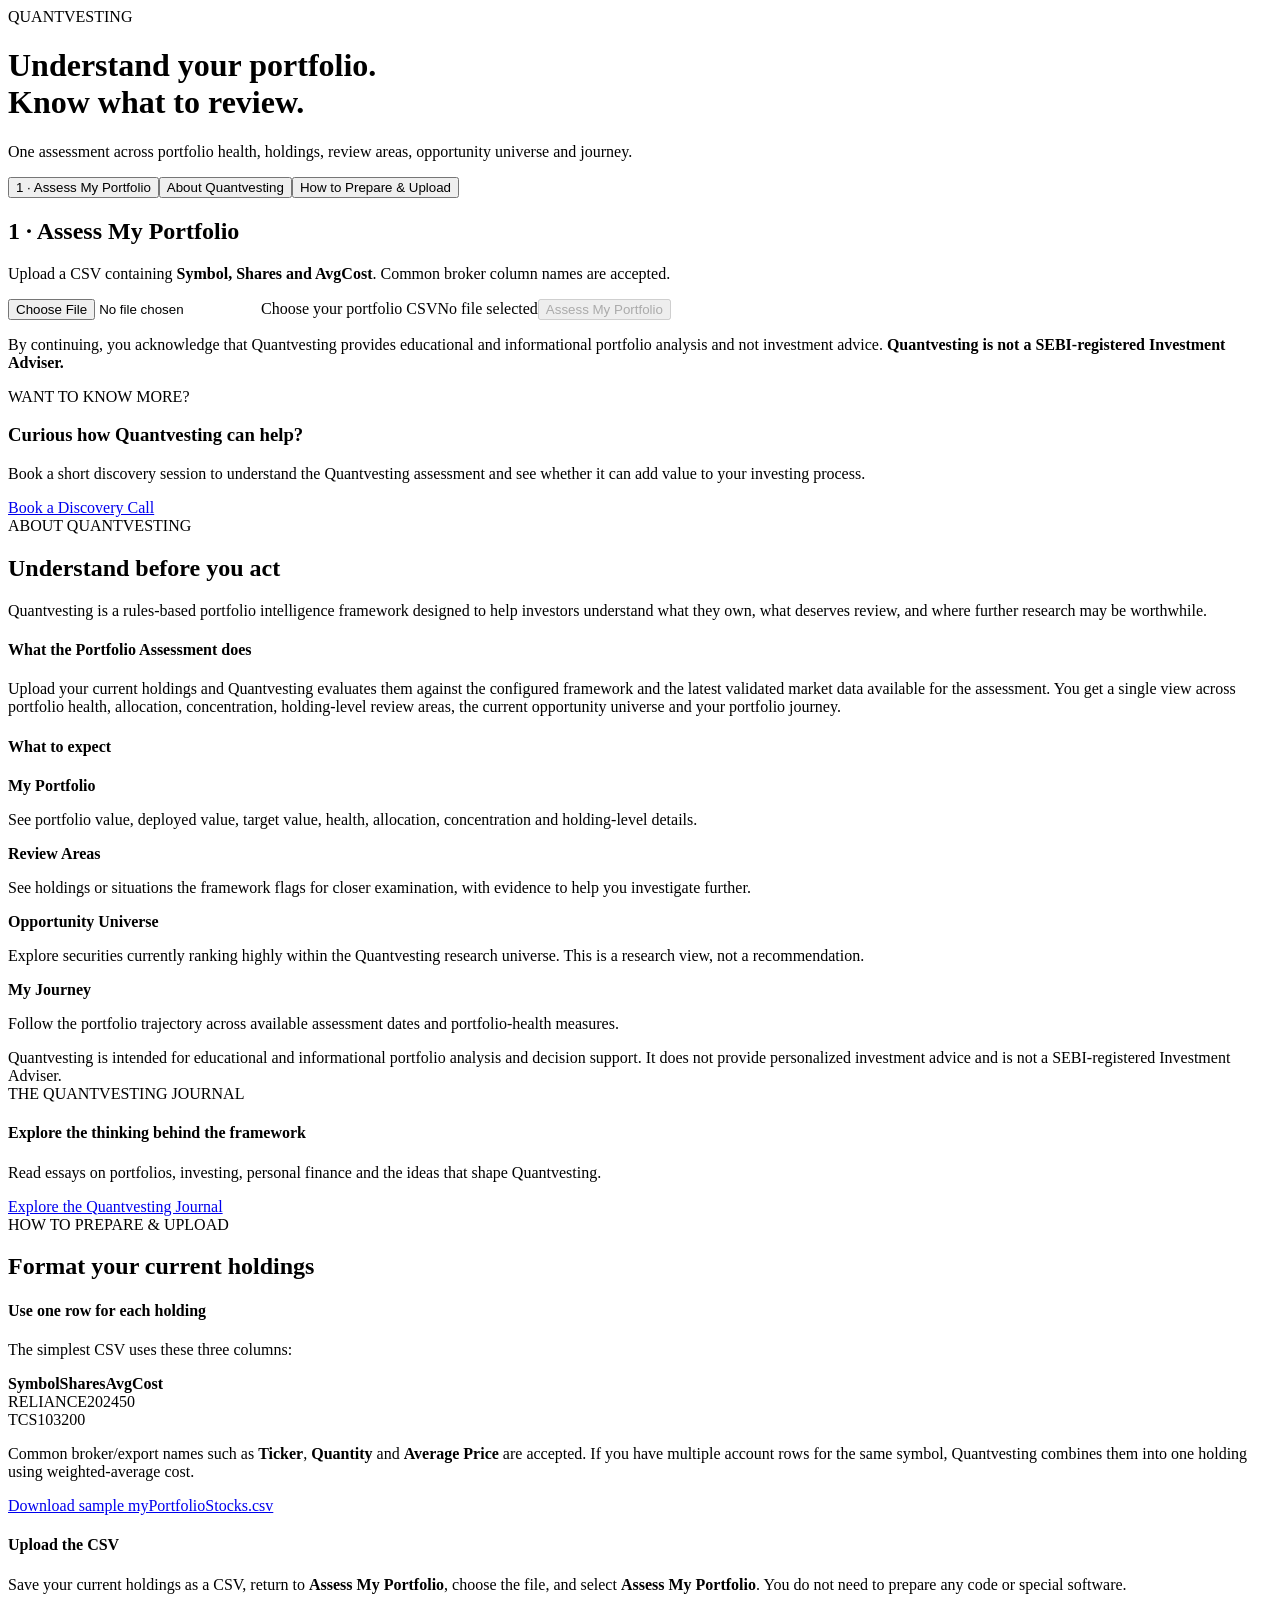
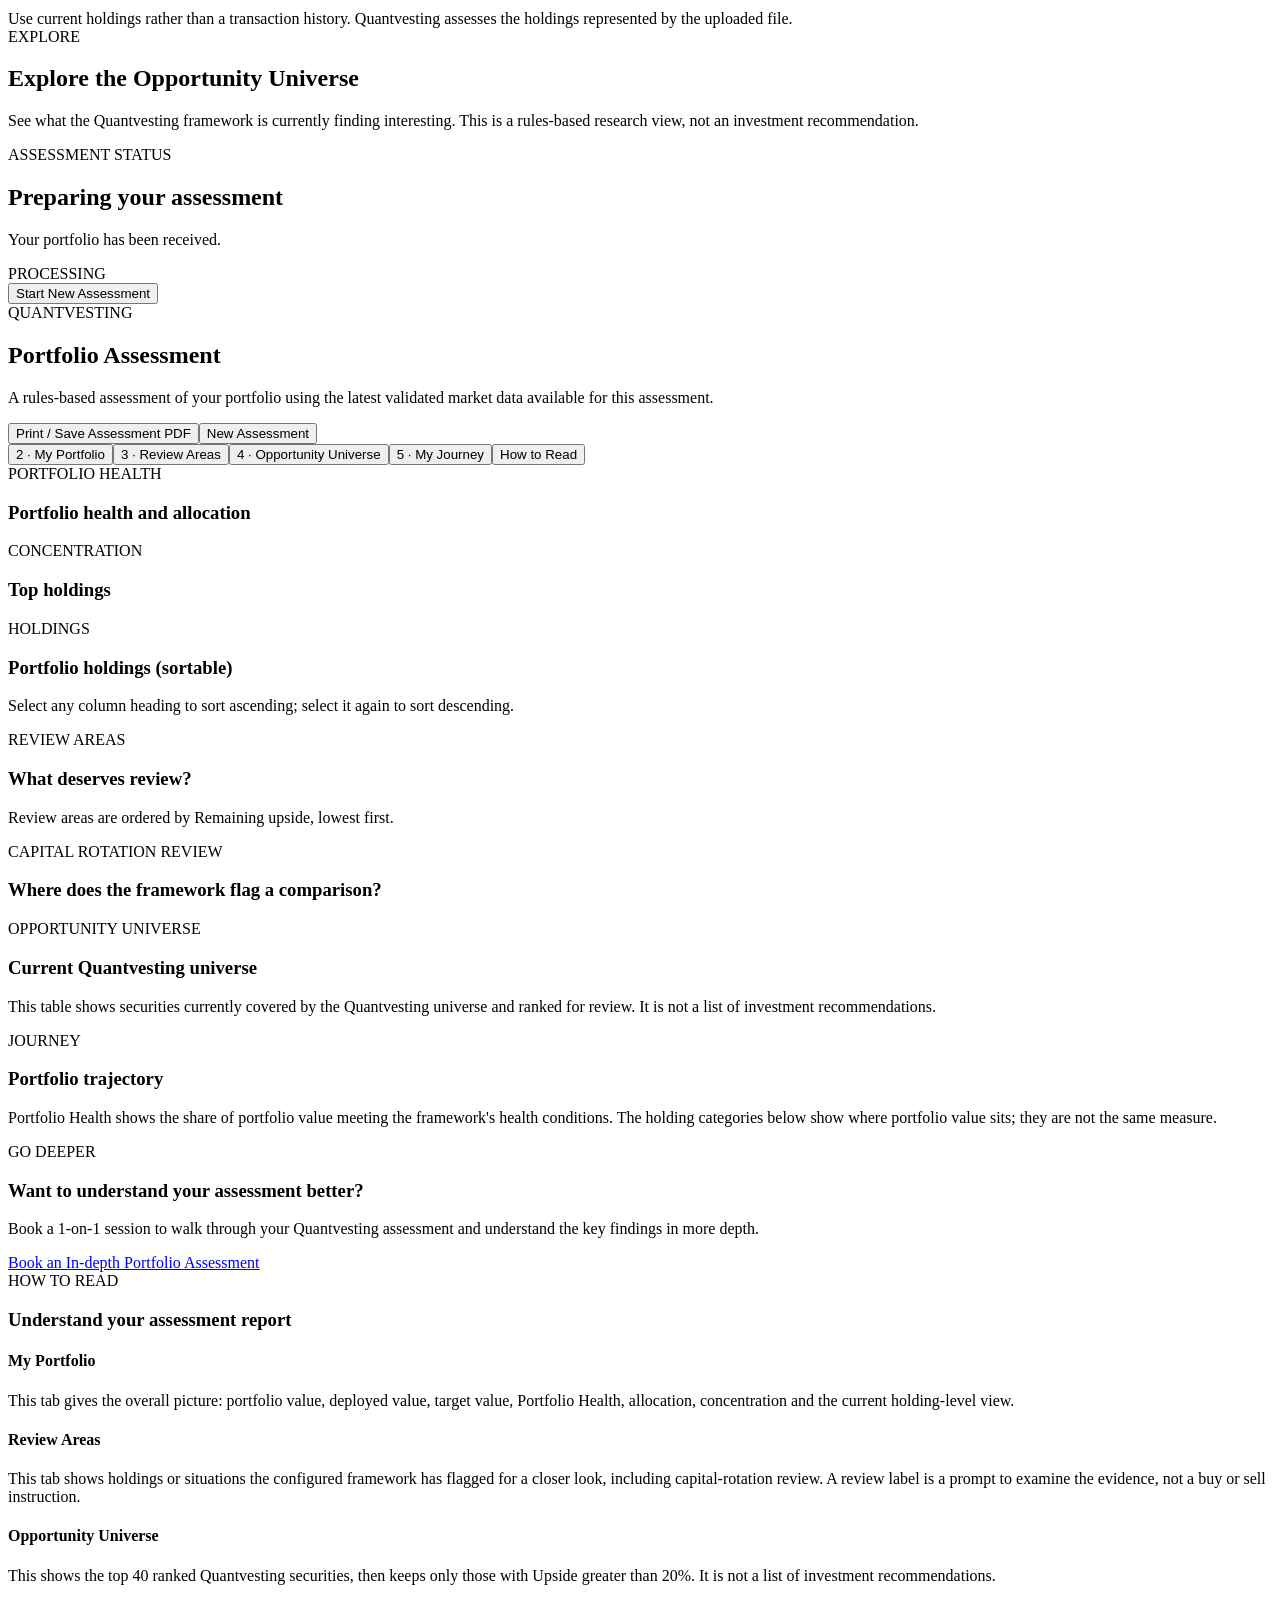
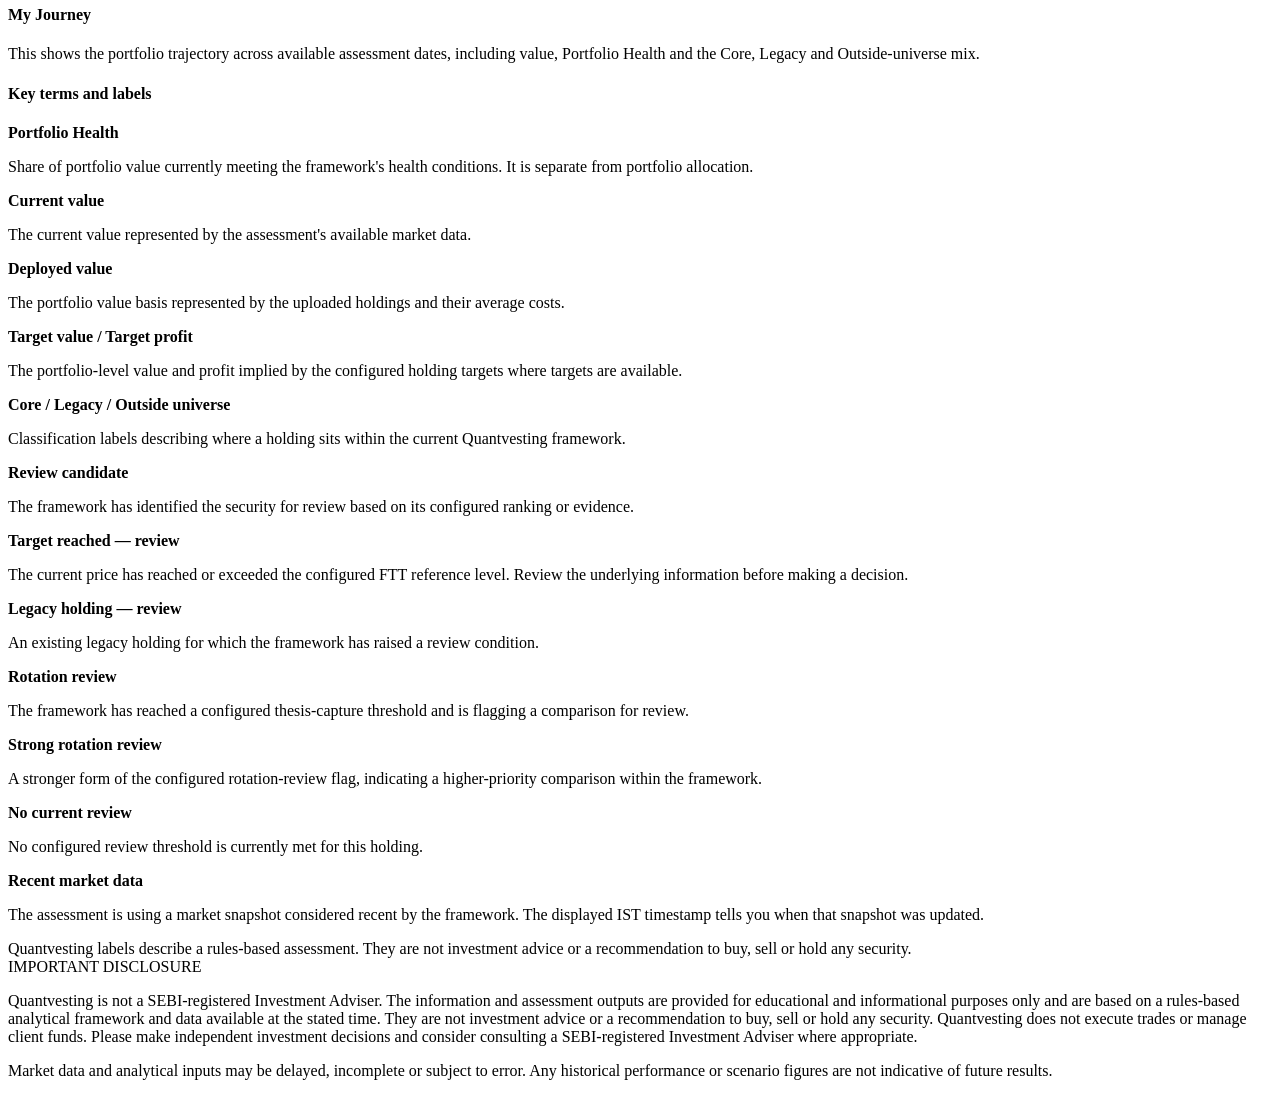
==== web/public/index.html @ dbd79ffa "Add files via upload" ====
<!doctype html>
<html lang="en">
<head><meta charset="utf-8"><meta name="viewport" content="width=device-width, initial-scale=1"><title>Quantvesting | Portfolio Intelligence</title><link rel="stylesheet" href="/styles.css"></head>
<body>
<main class="shell">
<header class="hero"><div><div class="brand">QUANTVESTING</div><h1>Understand your portfolio.<br>Know what to review.</h1><p class="muted">One assessment across portfolio health, holdings, review areas, opportunity universe and journey.</p></div></header>

<section id="uploadView">
<div class="tabs upload-tabs"><button data-upload-tab="upload" class="tab active">1 · Assess My Portfolio</button><button data-upload-tab="about" class="tab">About Quantvesting</button><button data-upload-tab="upload-guide" class="tab">How to Prepare &amp; Upload</button></div>
<section id="upload-panel" class="card upload-panel primary-panel"><h2>1 · Assess My Portfolio</h2><p class="muted">Upload a CSV containing <strong>Symbol, Shares and AvgCost</strong>. Common broker column names are accepted.</p><label class="dropzone" for="portfolioFile"><input id="portfolioFile" type="file" accept=".csv,text/csv"><span class="drop-title">Choose your portfolio CSV</span><span id="fileName" class="muted">No file selected</span></label><button id="analyseButton" class="button" disabled>Assess My Portfolio</button><div id="uploadError" class="error hidden"></div><p class="disclaimer-inline">By continuing, you acknowledge that Quantvesting provides educational and informational portfolio analysis and not investment advice. <strong>Quantvesting is not a SEBI-registered Investment Adviser.</strong></p></section><section class="home-discovery-card soft-panel"><div><div class="eyebrow">WANT TO KNOW MORE?</div><h3>Curious how Quantvesting can help?</h3><p class="muted">Book a short discovery session to understand the Quantvesting assessment and see whether it can add value to your investing process.</p></div><a class="button secondary" href="https://topmate.io/weekend_quantvestor" target="_blank" rel="noopener noreferrer">Book a Discovery Call</a></section>
<section id="about-panel" class="card guide-card hidden"><div class="eyebrow">ABOUT QUANTVESTING</div><h2>Understand before you act</h2><p class="muted">Quantvesting is a rules-based portfolio intelligence framework designed to help investors understand what they own, what deserves review, and where further research may be worthwhile.</p><div class="guide-section"><h4>What the Portfolio Assessment does</h4><p class="muted">Upload your current holdings and Quantvesting evaluates them against the configured framework and the latest validated market data available for the assessment. You get a single view across portfolio health, allocation, concentration, holding-level review areas, the current opportunity universe and your portfolio journey.</p></div><div class="guide-section"><h4>What to expect</h4><div class="guide-grid"><div class="guide-item"><strong>My Portfolio</strong><p>See portfolio value, deployed value, target value, health, allocation, concentration and holding-level details.</p></div><div class="guide-item"><strong>Review Areas</strong><p>See holdings or situations the framework flags for closer examination, with evidence to help you investigate further.</p></div><div class="guide-item"><strong>Opportunity Universe</strong><p>Explore securities currently ranking highly within the Quantvesting research universe. This is a research view, not a recommendation.</p></div><div class="guide-item"><strong>My Journey</strong><p>Follow the portfolio trajectory across available assessment dates and portfolio-health measures.</p></div></div></div><div class="guide-footnote">Quantvesting is intended for educational and informational portfolio analysis and decision support. It does not provide personalized investment advice and is not a SEBI-registered Investment Adviser.</div></section><section class="guide-section journal-cta"><div><div class="eyebrow">THE QUANTVESTING JOURNAL</div><h4>Explore the thinking behind the framework</h4><p class="muted">Read essays on portfolios, investing, personal finance and the ideas that shape Quantvesting.</p></div><a class="button secondary" href="blog/">Explore the Quantvesting Journal</a></section>
<section id="upload-guide-panel" class="card guide-card hidden"><div class="eyebrow">HOW TO PREPARE &amp; UPLOAD</div><h2>Format your current holdings</h2><div class="guide-section"><h4>Use one row for each holding</h4><p class="muted">The simplest CSV uses these three columns:</p><div class="sample-table"><div><strong>Symbol</strong><strong>Shares</strong><strong>AvgCost</strong></div><div><span>RELIANCE</span><span>20</span><span>2450</span></div><div><span>TCS</span><span>10</span><span>3200</span></div></div><p class="muted">Common broker/export names such as <strong>Ticker</strong>, <strong>Quantity</strong> and <strong>Average Price</strong> are accepted. If you have multiple account rows for the same symbol, Quantvesting combines them into one holding using weighted-average cost.</p><a class="button secondary guide-download" href="/myPortfolioStocks.csv" download="myPortfolioStocks.csv">Download sample myPortfolioStocks.csv</a></div><div class="guide-section"><h4>Upload the CSV</h4><p class="muted">Save your current holdings as a CSV, return to <strong>Assess My Portfolio</strong>, choose the file, and select <strong>Assess My Portfolio</strong>. You do not need to prepare any code or special software.</p></div><div class="guide-footnote">Use current holdings rather than a transaction history. Quantvesting assesses the holdings represented by the uploaded file.</div></section>
<section id="homeOpportunitySection" class="home-opportunity-section soft-panel">
  <div class="eyebrow">EXPLORE</div>
  <h2>Explore the Opportunity Universe</h2>
  <p class="muted section-intro">See what the Quantvesting framework is currently finding interesting. This is a rules-based research view, not an investment recommendation.</p>
  <div id="homeOpportunitiesTable" class="table-wrap"></div>
  <p id="homeOpportunityMeta" class="muted table-help"></p>
</section>
</section>
<section id="statusView" class="card hidden"><div class="status-row"><div><div class="eyebrow">ASSESSMENT STATUS</div><h2 id="statusTitle">Preparing your assessment</h2><p id="statusText" class="muted">Your portfolio has been received.</p></div><div id="statusBadge" class="badge">PROCESSING</div></div><div class="progress"><div id="progressBar"></div></div><div id="statusError" class="error hidden"></div><button id="newAssessmentPending" class="button secondary">Start New Assessment</button></section>
<section id="resultView" class="hidden"><div class="section-heading"><div><div class="eyebrow">QUANTVESTING</div><h2>Portfolio Assessment</h2><p class="muted">A rules-based assessment of your portfolio using the latest validated market data available for this assessment.</p></div><div class="result-actions"><button id="downloadPdf" class="button">Print / Save Assessment PDF</button><button id="newAssessment" class="button secondary">New Assessment</button></div></div>
<nav id="featureTabs" class="tabs"><button data-tab="portfolio" class="tab active">2 · My Portfolio</button><button data-tab="decisions" class="tab">3 · Review Areas</button><button data-tab="opportunities" class="tab">4 · Opportunity Universe</button><button data-tab="journey" class="tab">5 · My Journey</button><button data-tab="guide" class="tab">How to Read</button></nav>
<section id="tab-portfolio" class="tab-panel"><div id="kpis" class="kpi-grid"></div><div class="two-col"><section class="card"><div class="eyebrow">PORTFOLIO HEALTH</div><h3>Portfolio health and allocation</h3><div id="healthScore" class="health-score"></div><div id="healthGrid" class="health-grid allocation-grid"></div></section><section class="card"><div class="eyebrow">CONCENTRATION</div><h3>Top holdings</h3><div id="concentrationGrid" class="health-grid"></div></section></div><section class="card"><div class="eyebrow">HOLDINGS</div><h3>Portfolio holdings <span class="holdings-count-note">(sortable)</span></h3><p class="muted table-help desktop-only">Select any column heading to sort ascending; select it again to sort descending.</p><div id="holdingsTable" class="table-wrap desktop-only"></div><div id="holdingsCards" class="holding-cards mobile-only"></div></section></section>
<section id="tab-decisions" class="tab-panel hidden"><section class="card"><div class="eyebrow">REVIEW AREAS</div><h3>What deserves review?</h3><p class="muted table-help">Review areas are ordered by Remaining upside, lowest first.</p><div id="portfolioActions"></div></section><section class="card"><div class="eyebrow">CAPITAL ROTATION REVIEW</div><h3>Where does the framework flag a comparison?</h3><div id="rotationActions"></div></section></section>
<section id="tab-opportunities" class="tab-panel hidden"><section class="card"><div class="eyebrow">OPPORTUNITY UNIVERSE</div><h3>Current Quantvesting universe</h3><p class="muted section-intro">This table shows securities currently covered by the Quantvesting universe and ranked for review. It is not a list of investment recommendations.</p><div id="opportunitiesTable" class="table-wrap"></div></section></section>
<section id="tab-journey" class="tab-panel hidden"><section class="card"><div class="eyebrow">JOURNEY</div><h3>Portfolio trajectory</h3><p class="muted section-intro">Portfolio Health shows the share of portfolio value meeting the framework's health conditions. The holding categories below show where portfolio value sits; they are not the same measure.</p><div id="journeyTable" class="table-wrap"></div></section></section>
<section class="assessment-cta soft-panel">
  <div>
    <div class="eyebrow">GO DEEPER</div>
    <h3>Want to understand your assessment better?</h3>
    <p class="muted">Book a 1-on-1 session to walk through your Quantvesting assessment and understand the key findings in more depth.</p>
  </div>
  <a class="button" href="https://topmate.io/weekend_quantvestor" target="_blank" rel="noopener noreferrer">Book an In-depth Portfolio Assessment</a>
</section>
<div id="pdfError" class="error hidden"></div><section id="tab-guide" class="tab-panel hidden"><section class="card guide-card"><div class="eyebrow">HOW TO READ</div><h3>Understand your assessment report</h3><div class="guide-section"><h4>My Portfolio</h4><p class="muted">This tab gives the overall picture: portfolio value, deployed value, target value, Portfolio Health, allocation, concentration and the current holding-level view.</p></div><div class="guide-section"><h4>Review Areas</h4><p class="muted">This tab shows holdings or situations the configured framework has flagged for a closer look, including capital-rotation review. A review label is a prompt to examine the evidence, not a buy or sell instruction.</p></div><div class="guide-section"><h4>Opportunity Universe</h4><p class="muted">This shows the top 40 ranked Quantvesting securities, then keeps only those with Upside greater than 20%. It is not a list of investment recommendations.</p></div><div class="guide-section"><h4>My Journey</h4><p class="muted">This shows the portfolio trajectory across available assessment dates, including value, Portfolio Health and the Core, Legacy and Outside-universe mix.</p></div><div class="guide-section"><h4>Key terms and labels</h4><div class="guide-grid"><div class="guide-item"><strong>Portfolio Health</strong><p>Share of portfolio value currently meeting the framework's health conditions. It is separate from portfolio allocation.</p></div><div class="guide-item"><strong>Current value</strong><p>The current value represented by the assessment's available market data.</p></div><div class="guide-item"><strong>Deployed value</strong><p>The portfolio value basis represented by the uploaded holdings and their average costs.</p></div><div class="guide-item"><strong>Target value / Target profit</strong><p>The portfolio-level value and profit implied by the configured holding targets where targets are available.</p></div><div class="guide-item"><strong>Core / Legacy / Outside universe</strong><p>Classification labels describing where a holding sits within the current Quantvesting framework.</p></div><div class="guide-item"><strong>Review candidate</strong><p>The framework has identified the security for review based on its configured ranking or evidence.</p></div><div class="guide-item"><strong>Target reached — review</strong><p>The current price has reached or exceeded the configured FTT reference level. Review the underlying information before making a decision.</p></div><div class="guide-item"><strong>Legacy holding — review</strong><p>An existing legacy holding for which the framework has raised a review condition.</p></div><div class="guide-item"><strong>Rotation review</strong><p>The framework has reached a configured thesis-capture threshold and is flagging a comparison for review.</p></div><div class="guide-item"><strong>Strong rotation review</strong><p>A stronger form of the configured rotation-review flag, indicating a higher-priority comparison within the framework.</p></div><div class="guide-item"><strong>No current review</strong><p>No configured review threshold is currently met for this holding.</p></div><div class="guide-item"><strong>Recent market data</strong><p>The assessment is using a market snapshot considered recent by the framework. The displayed IST timestamp tells you when that snapshot was updated.</p></div></div></div><div class="guide-footnote">Quantvesting labels describe a rules-based assessment. They are not investment advice or a recommendation to buy, sell or hold any security.</div></section></section>
<section class="card disclosure-card"><div class="eyebrow">IMPORTANT DISCLOSURE</div><p class="muted">Quantvesting is not a SEBI-registered Investment Adviser. The information and assessment outputs are provided for educational and informational purposes only and are based on a rules-based analytical framework and data available at the stated time. They are not investment advice or a recommendation to buy, sell or hold any security. Quantvesting does not execute trades or manage client funds. Please make independent investment decisions and consider consulting a SEBI-registered Investment Adviser where appropriate.</p><p class="muted">Market data and analytical inputs may be delayed, incomplete or subject to error. Any historical performance or scenario figures are not indicative of future results.</p></section>
</section>
</main><script src="/app.js"></script></body></html>
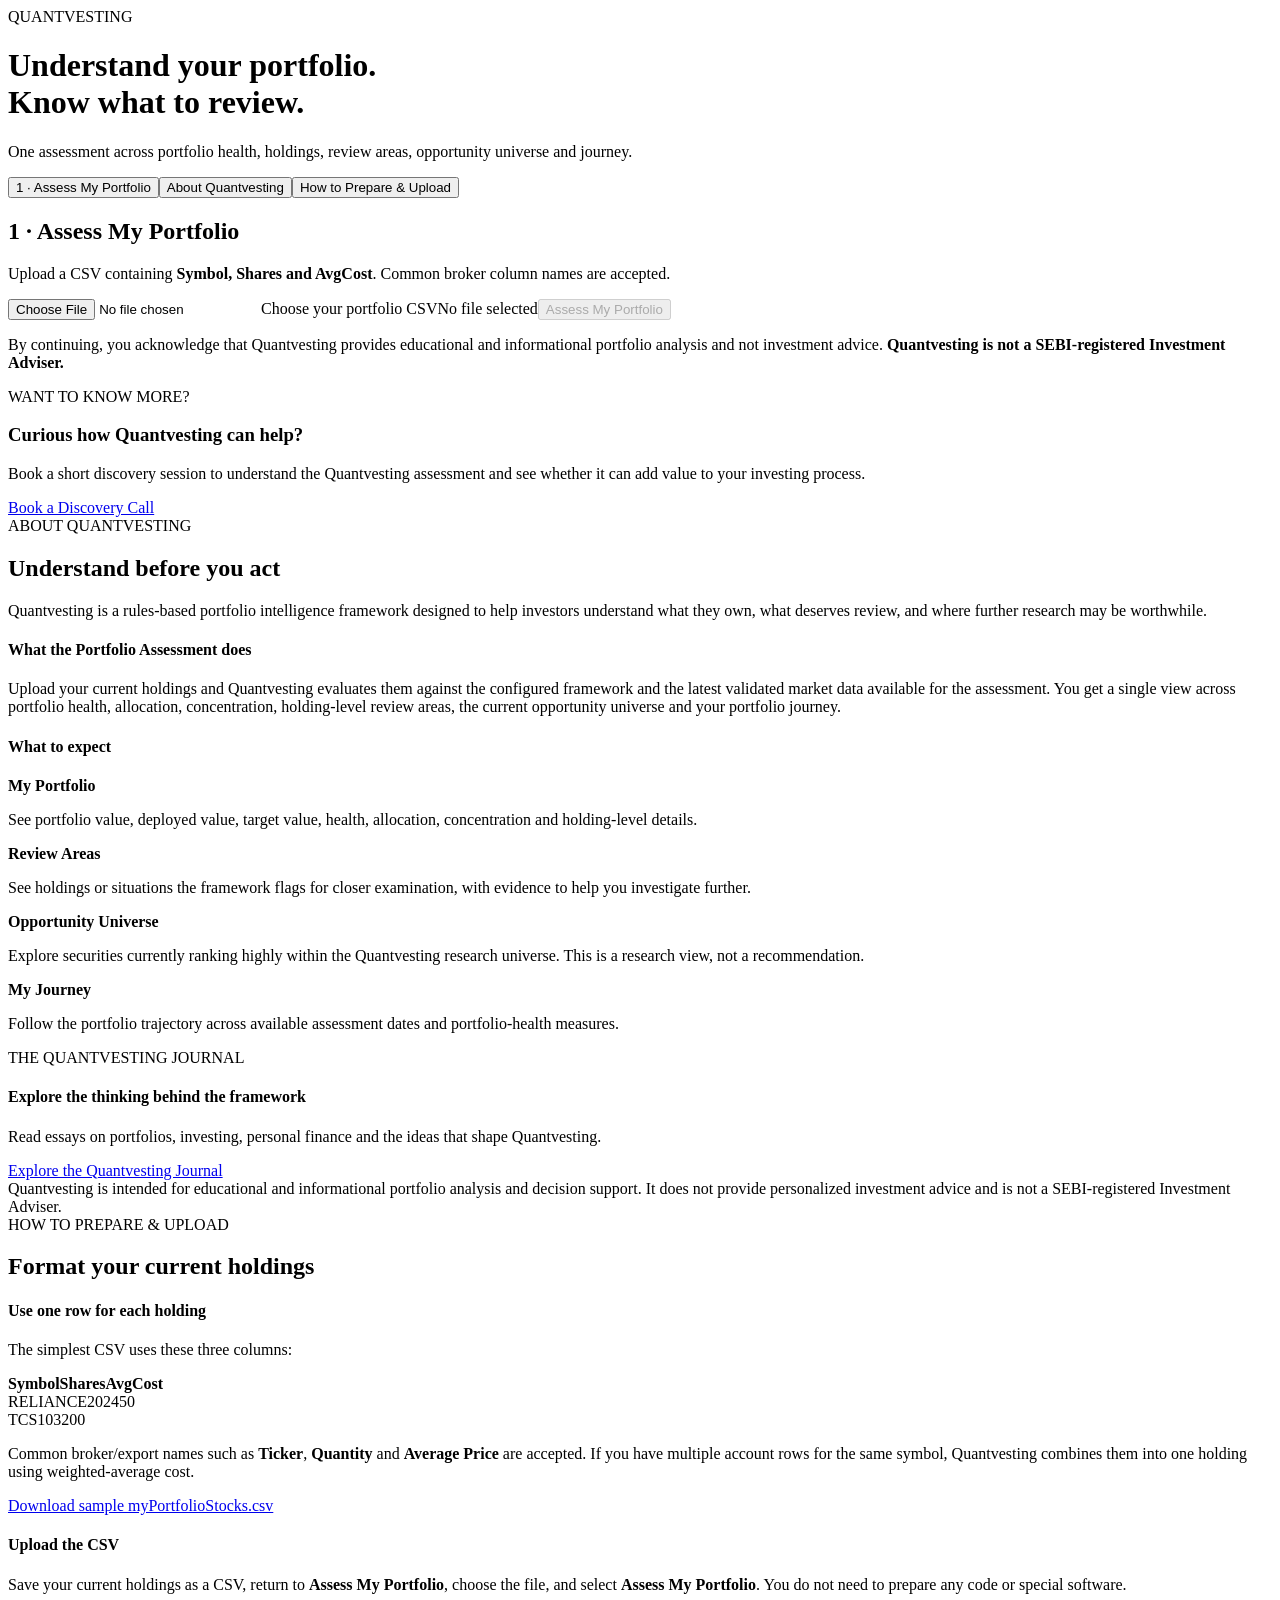
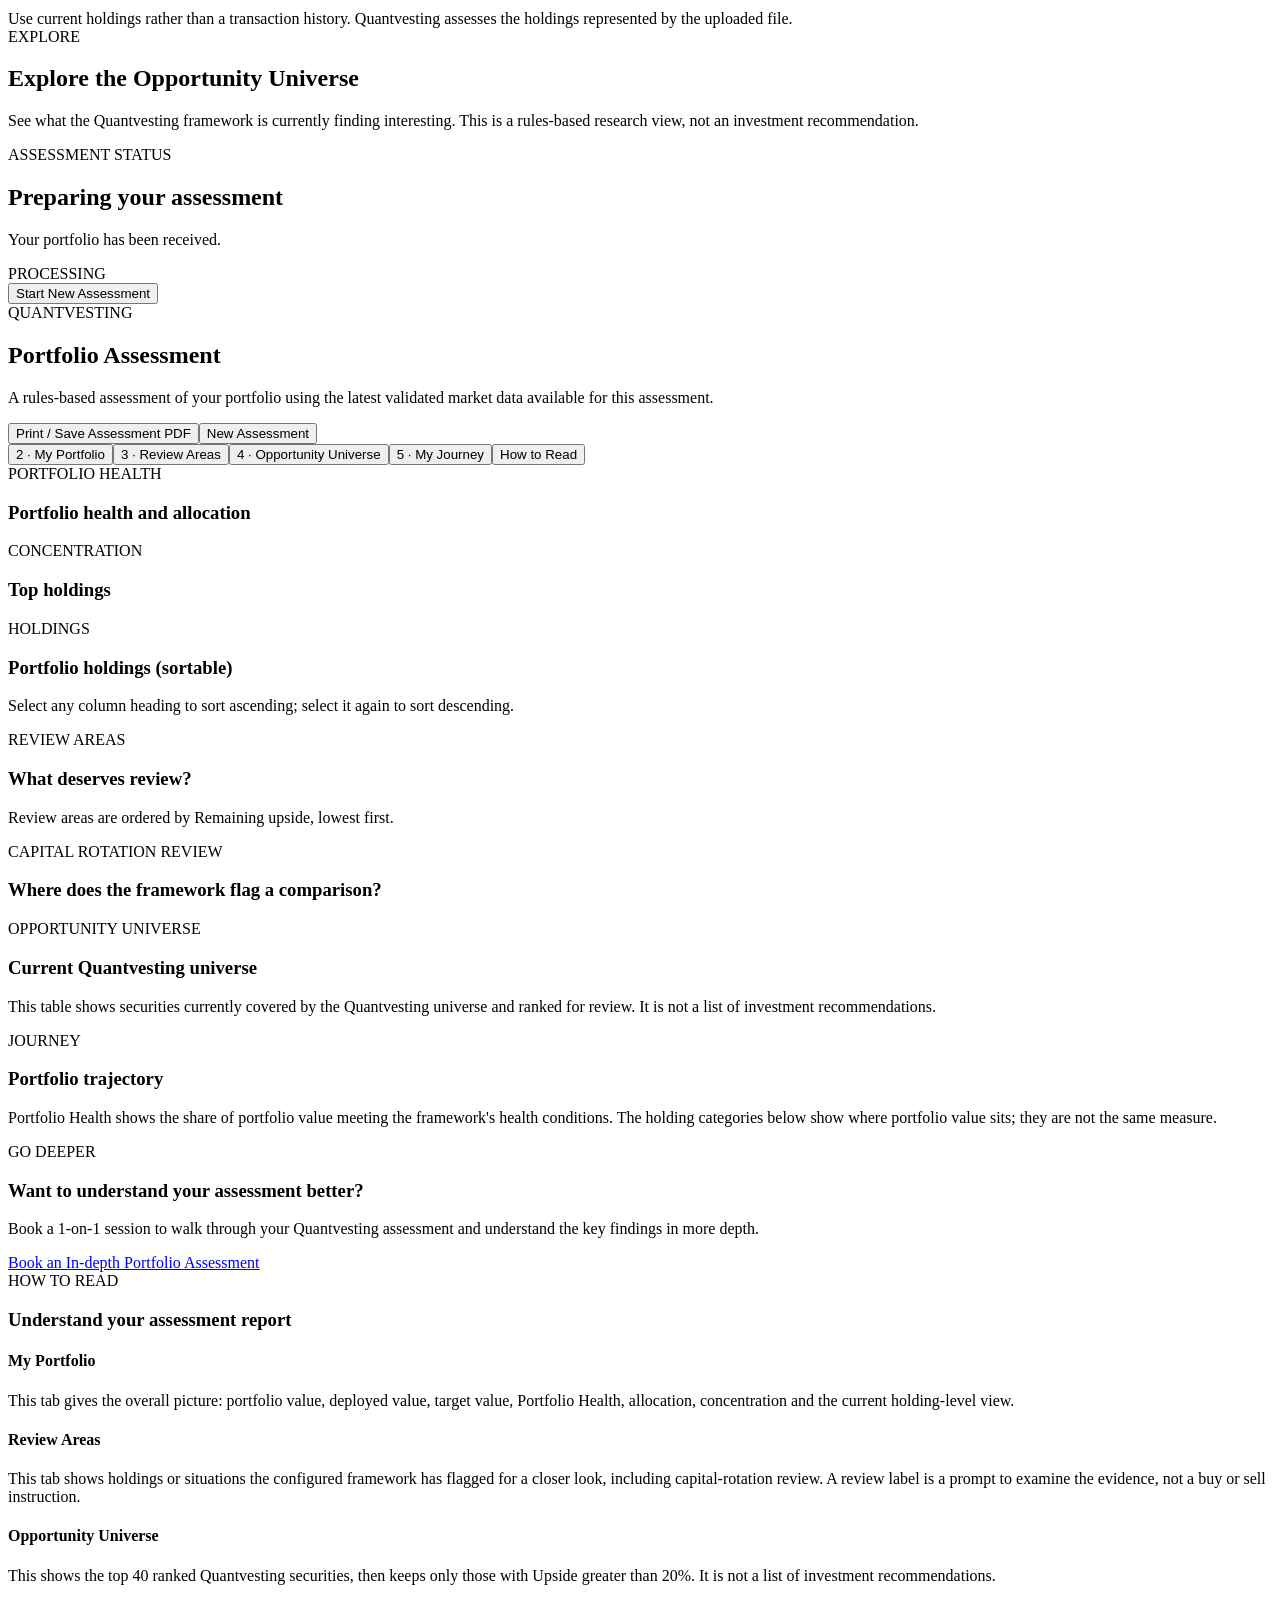
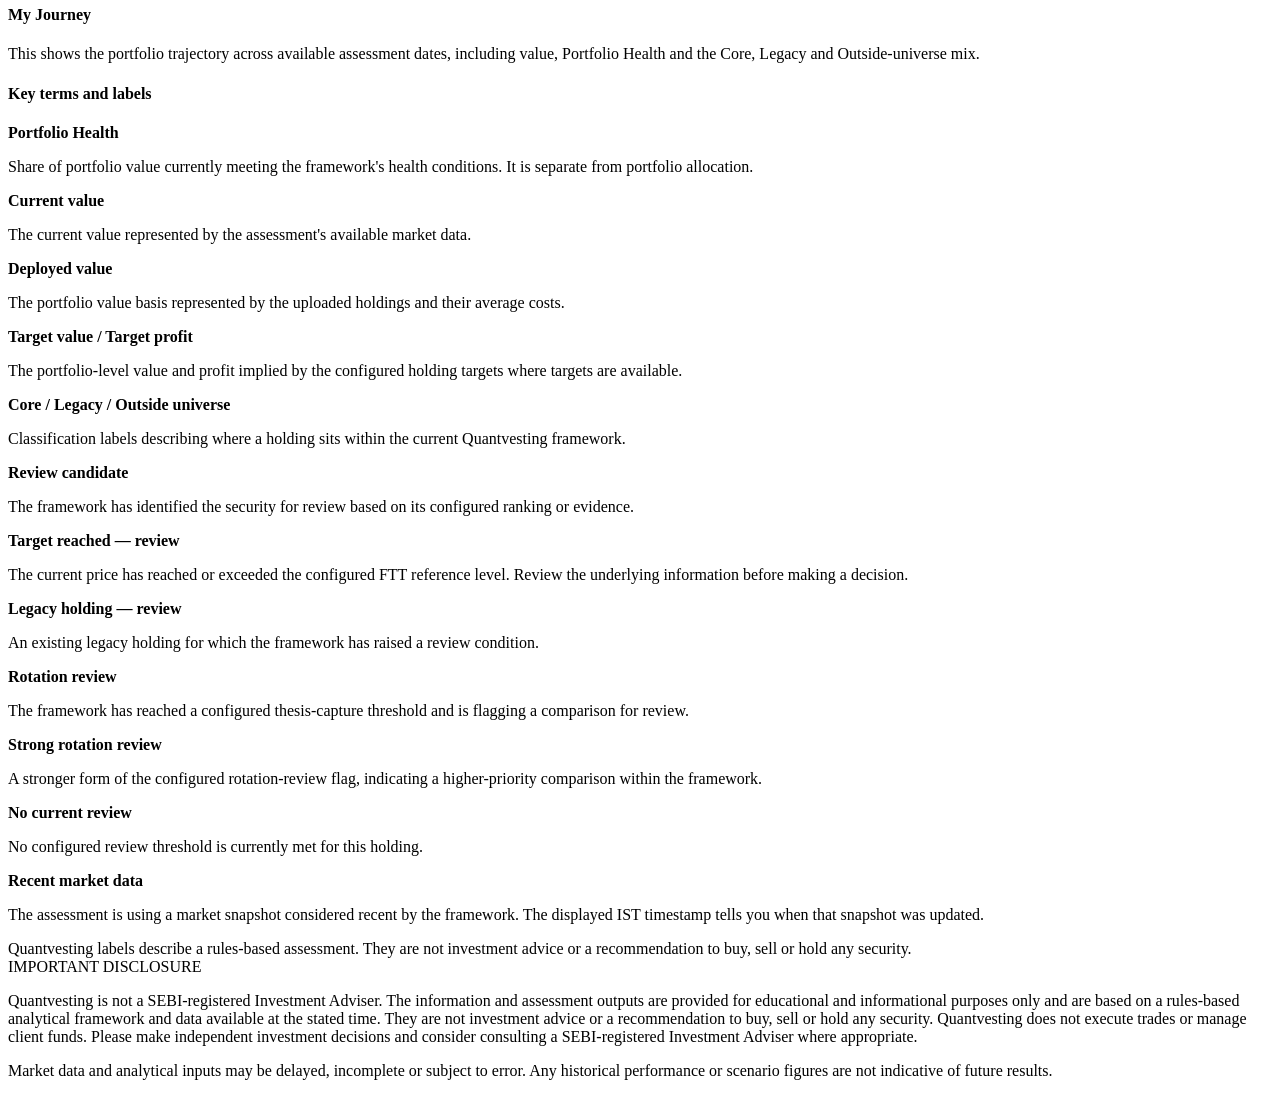
==== commit db2a7f4f: "Add files via upload" ====
--- a/web/public/index.html
+++ b/web/public/index.html
@@ -8,7 +8,7 @@
 <section id="uploadView">
 <div class="tabs upload-tabs"><button data-upload-tab="upload" class="tab active">1 · Assess My Portfolio</button><button data-upload-tab="about" class="tab">About Quantvesting</button><button data-upload-tab="upload-guide" class="tab">How to Prepare &amp; Upload</button></div>
 <section id="upload-panel" class="card upload-panel primary-panel"><h2>1 · Assess My Portfolio</h2><p class="muted">Upload a CSV containing <strong>Symbol, Shares and AvgCost</strong>. Common broker column names are accepted.</p><label class="dropzone" for="portfolioFile"><input id="portfolioFile" type="file" accept=".csv,text/csv"><span class="drop-title">Choose your portfolio CSV</span><span id="fileName" class="muted">No file selected</span></label><button id="analyseButton" class="button" disabled>Assess My Portfolio</button><div id="uploadError" class="error hidden"></div><p class="disclaimer-inline">By continuing, you acknowledge that Quantvesting provides educational and informational portfolio analysis and not investment advice. <strong>Quantvesting is not a SEBI-registered Investment Adviser.</strong></p></section><section class="home-discovery-card soft-panel"><div><div class="eyebrow">WANT TO KNOW MORE?</div><h3>Curious how Quantvesting can help?</h3><p class="muted">Book a short discovery session to understand the Quantvesting assessment and see whether it can add value to your investing process.</p></div><a class="button secondary" href="https://topmate.io/weekend_quantvestor" target="_blank" rel="noopener noreferrer">Book a Discovery Call</a></section>
-<section id="about-panel" class="card guide-card hidden"><div class="eyebrow">ABOUT QUANTVESTING</div><h2>Understand before you act</h2><p class="muted">Quantvesting is a rules-based portfolio intelligence framework designed to help investors understand what they own, what deserves review, and where further research may be worthwhile.</p><div class="guide-section"><h4>What the Portfolio Assessment does</h4><p class="muted">Upload your current holdings and Quantvesting evaluates them against the configured framework and the latest validated market data available for the assessment. You get a single view across portfolio health, allocation, concentration, holding-level review areas, the current opportunity universe and your portfolio journey.</p></div><div class="guide-section"><h4>What to expect</h4><div class="guide-grid"><div class="guide-item"><strong>My Portfolio</strong><p>See portfolio value, deployed value, target value, health, allocation, concentration and holding-level details.</p></div><div class="guide-item"><strong>Review Areas</strong><p>See holdings or situations the framework flags for closer examination, with evidence to help you investigate further.</p></div><div class="guide-item"><strong>Opportunity Universe</strong><p>Explore securities currently ranking highly within the Quantvesting research universe. This is a research view, not a recommendation.</p></div><div class="guide-item"><strong>My Journey</strong><p>Follow the portfolio trajectory across available assessment dates and portfolio-health measures.</p></div></div></div><div class="guide-footnote">Quantvesting is intended for educational and informational portfolio analysis and decision support. It does not provide personalized investment advice and is not a SEBI-registered Investment Adviser.</div></section><section class="guide-section journal-cta"><div><div class="eyebrow">THE QUANTVESTING JOURNAL</div><h4>Explore the thinking behind the framework</h4><p class="muted">Read essays on portfolios, investing, personal finance and the ideas that shape Quantvesting.</p></div><a class="button secondary" href="blog/">Explore the Quantvesting Journal</a></section>
+<section id="about-panel" class="card guide-card hidden"><div class="eyebrow">ABOUT QUANTVESTING</div><h2>Understand before you act</h2><p class="muted">Quantvesting is a rules-based portfolio intelligence framework designed to help investors understand what they own, what deserves review, and where further research may be worthwhile.</p><div class="guide-section"><h4>What the Portfolio Assessment does</h4><p class="muted">Upload your current holdings and Quantvesting evaluates them against the configured framework and the latest validated market data available for the assessment. You get a single view across portfolio health, allocation, concentration, holding-level review areas, the current opportunity universe and your portfolio journey.</p></div><div class="guide-section"><h4>What to expect</h4><div class="guide-grid"><div class="guide-item"><strong>My Portfolio</strong><p>See portfolio value, deployed value, target value, health, allocation, concentration and holding-level details.</p></div><div class="guide-item"><strong>Review Areas</strong><p>See holdings or situations the framework flags for closer examination, with evidence to help you investigate further.</p></div><div class="guide-item"><strong>Opportunity Universe</strong><p>Explore securities currently ranking highly within the Quantvesting research universe. This is a research view, not a recommendation.</p></div><div class="guide-item"><strong>My Journey</strong><p>Follow the portfolio trajectory across available assessment dates and portfolio-health measures.</p></div></div></div><div class="guide-section journal-cta"><div><div class="eyebrow">THE QUANTVESTING JOURNAL</div><h4>Explore the thinking behind the framework</h4><p class="muted">Read essays on portfolios, investing, personal finance and the ideas that shape Quantvesting.</p></div><a class="button secondary" href="blog/">Explore the Quantvesting Journal</a></div><div class="guide-footnote">Quantvesting is intended for educational and informational portfolio analysis and decision support. It does not provide personalized investment advice and is not a SEBI-registered Investment Adviser.</div></section>
 <section id="upload-guide-panel" class="card guide-card hidden"><div class="eyebrow">HOW TO PREPARE &amp; UPLOAD</div><h2>Format your current holdings</h2><div class="guide-section"><h4>Use one row for each holding</h4><p class="muted">The simplest CSV uses these three columns:</p><div class="sample-table"><div><strong>Symbol</strong><strong>Shares</strong><strong>AvgCost</strong></div><div><span>RELIANCE</span><span>20</span><span>2450</span></div><div><span>TCS</span><span>10</span><span>3200</span></div></div><p class="muted">Common broker/export names such as <strong>Ticker</strong>, <strong>Quantity</strong> and <strong>Average Price</strong> are accepted. If you have multiple account rows for the same symbol, Quantvesting combines them into one holding using weighted-average cost.</p><a class="button secondary guide-download" href="/myPortfolioStocks.csv" download="myPortfolioStocks.csv">Download sample myPortfolioStocks.csv</a></div><div class="guide-section"><h4>Upload the CSV</h4><p class="muted">Save your current holdings as a CSV, return to <strong>Assess My Portfolio</strong>, choose the file, and select <strong>Assess My Portfolio</strong>. You do not need to prepare any code or special software.</p></div><div class="guide-footnote">Use current holdings rather than a transaction history. Quantvesting assesses the holdings represented by the uploaded file.</div></section>
 <section id="homeOpportunitySection" class="home-opportunity-section soft-panel">
   <div class="eyebrow">EXPLORE</div>
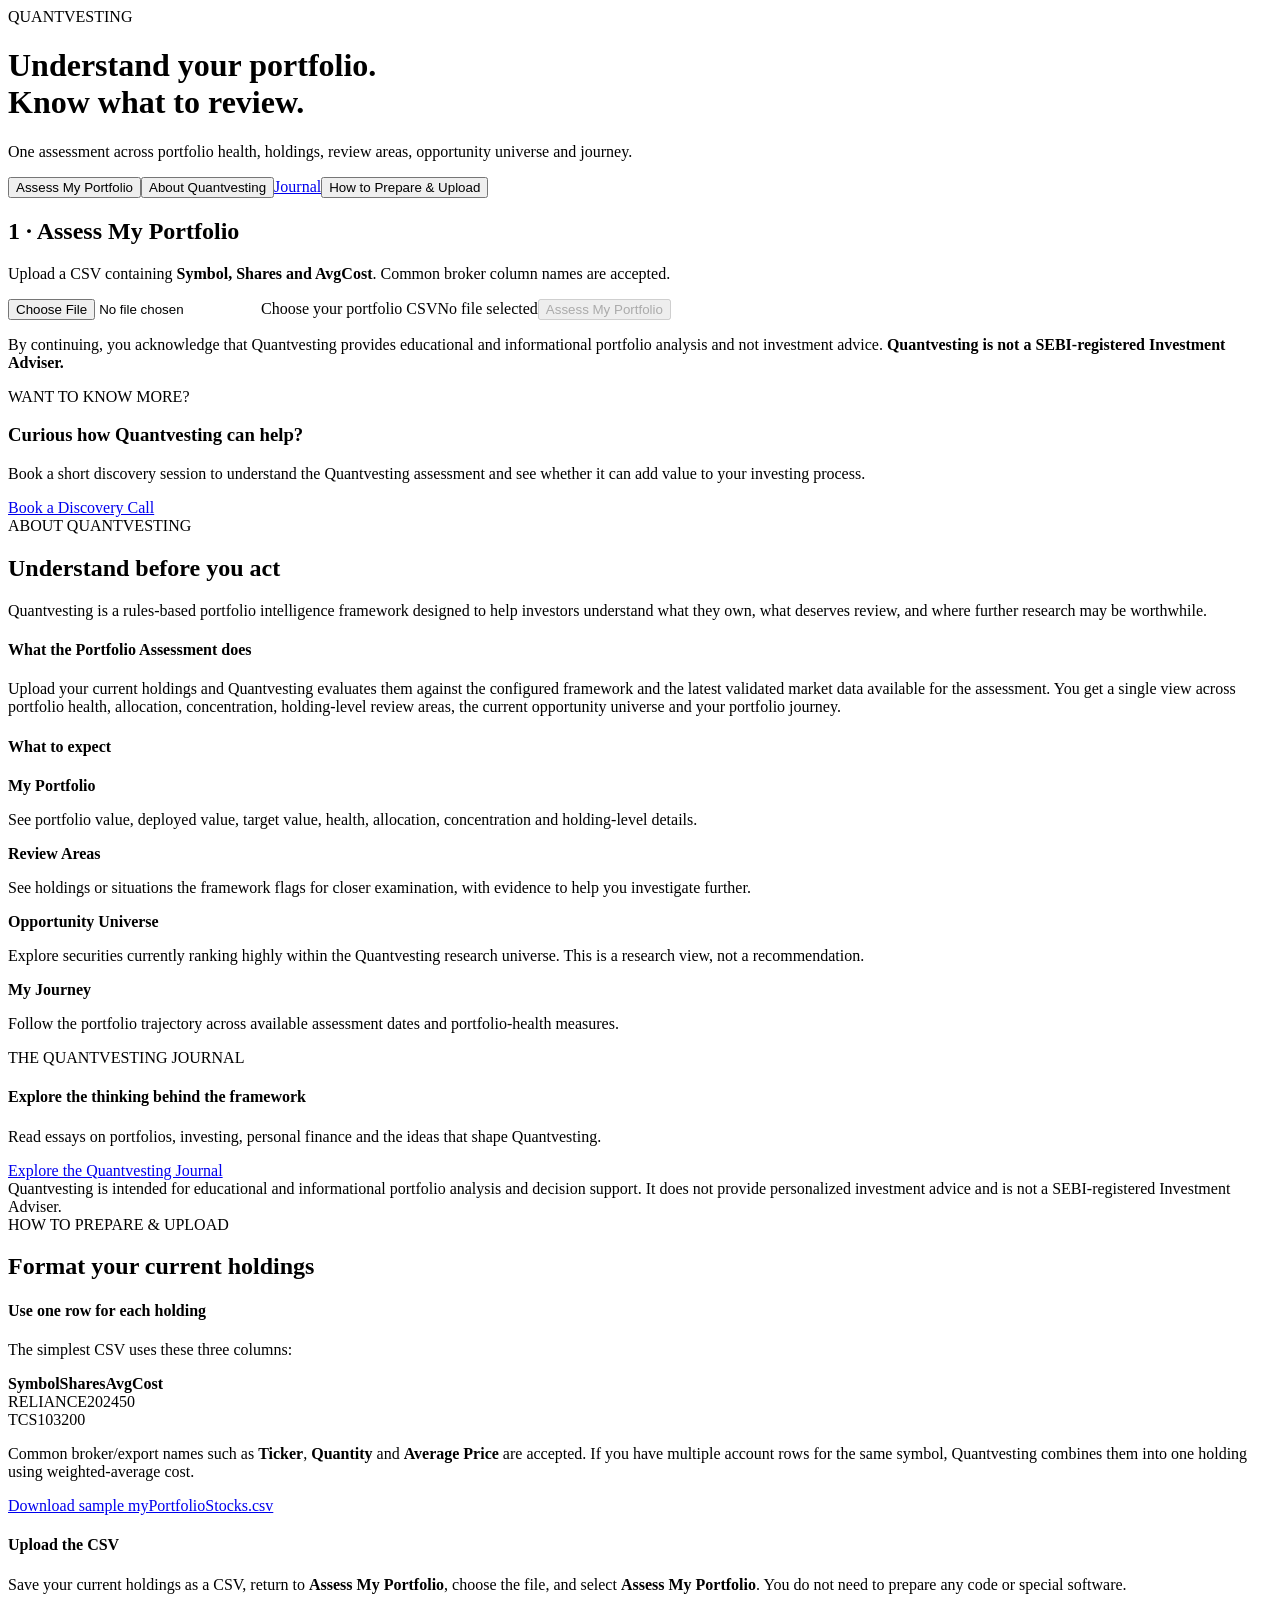
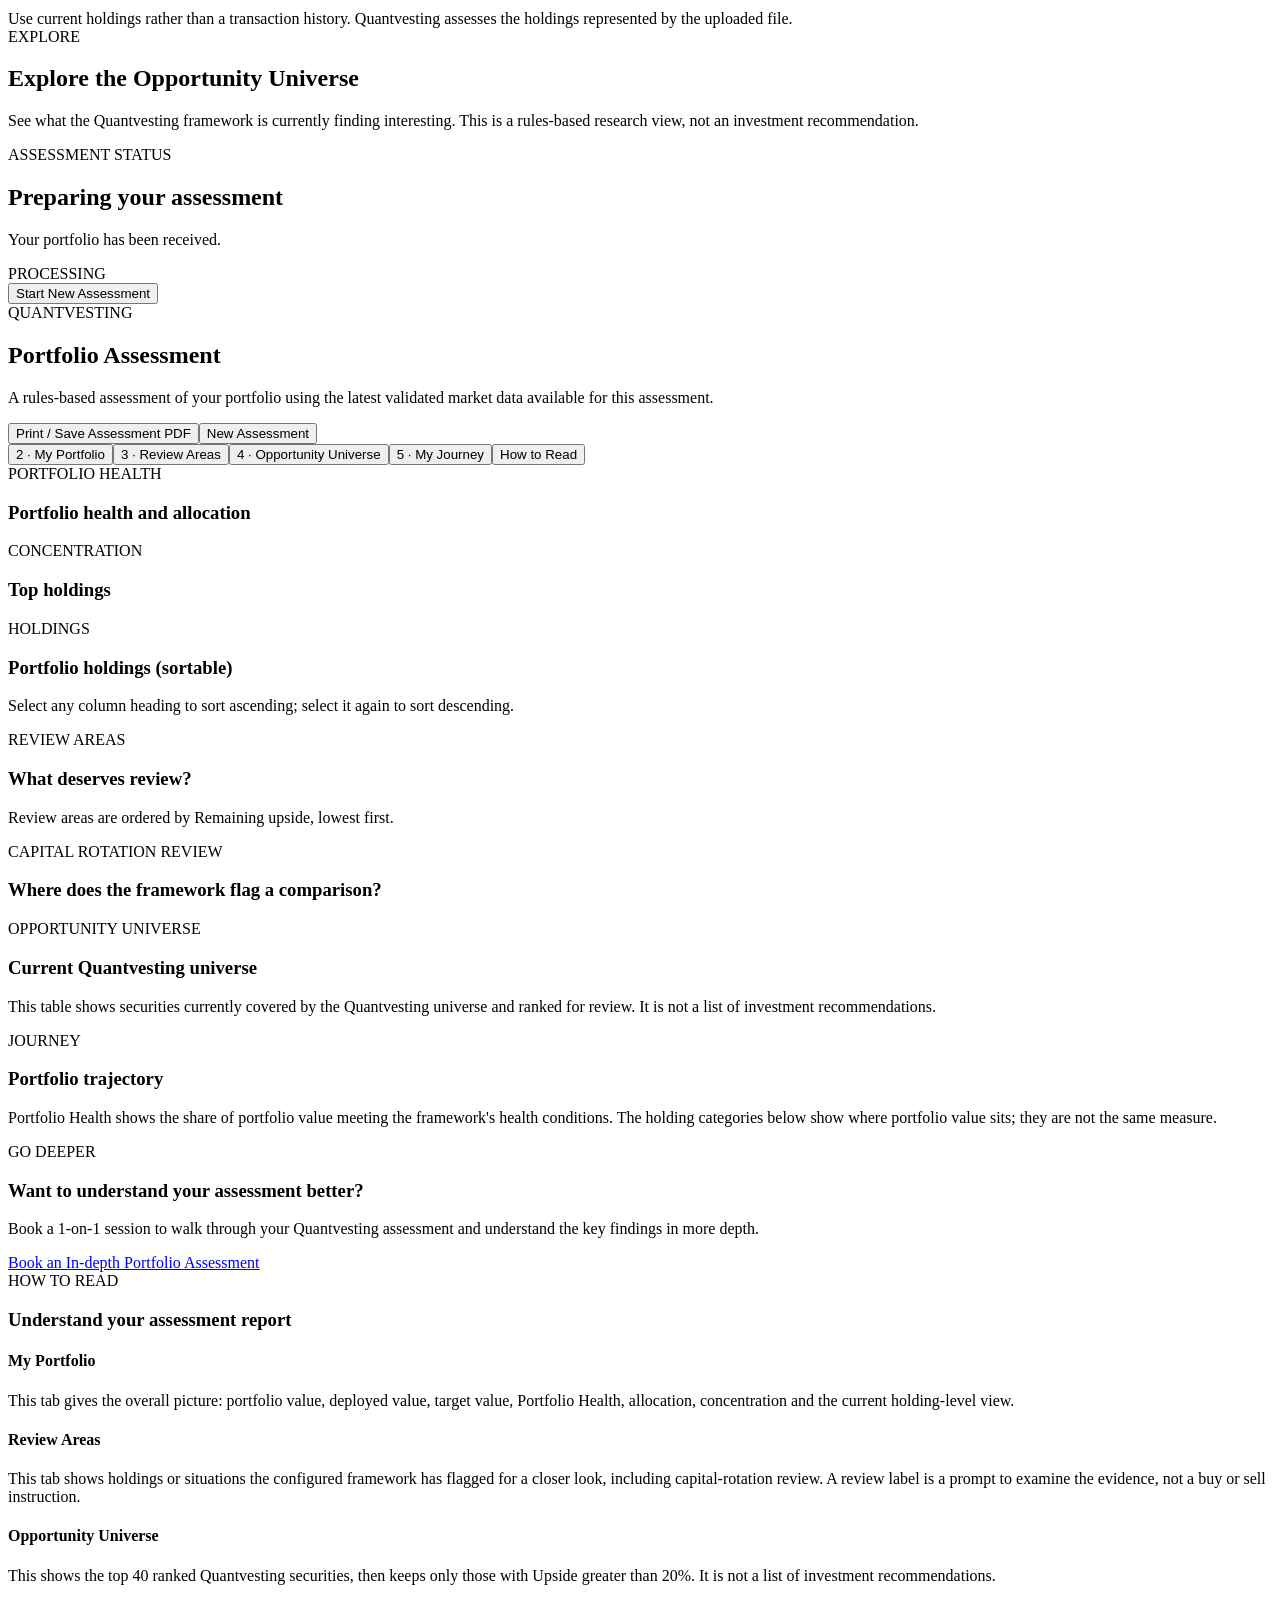
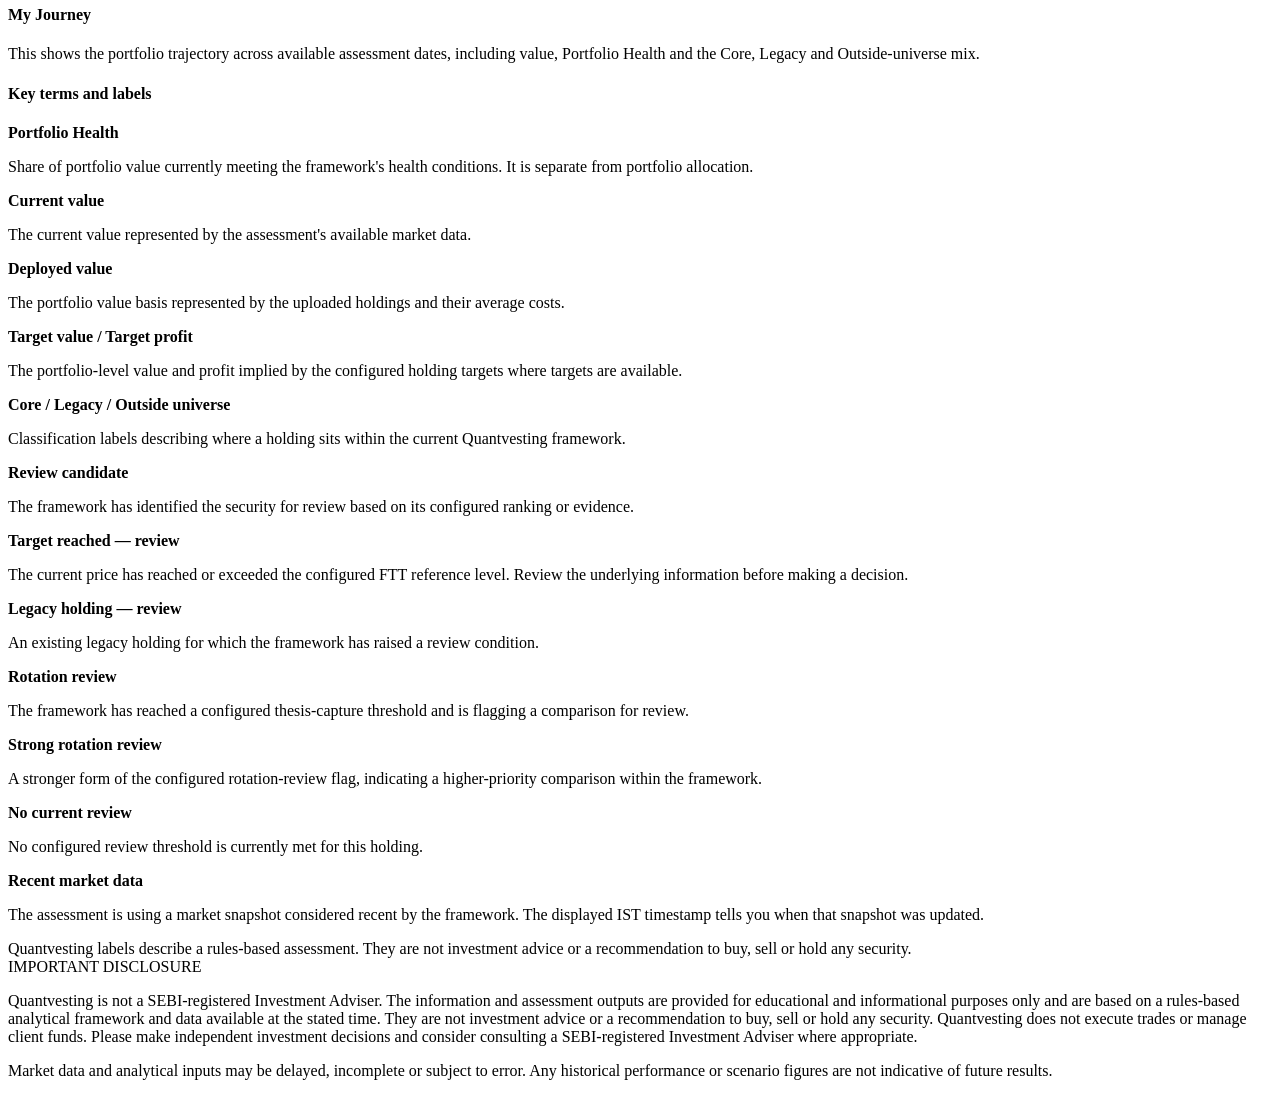
==== commit c0a529c7: "Add files via upload" ====
--- a/web/public/index.html
+++ b/web/public/index.html
@@ -6,7 +6,7 @@
 <header class="hero"><div><div class="brand">QUANTVESTING</div><h1>Understand your portfolio.<br>Know what to review.</h1><p class="muted">One assessment across portfolio health, holdings, review areas, opportunity universe and journey.</p></div></header>
 
 <section id="uploadView">
-<div class="tabs upload-tabs"><button data-upload-tab="upload" class="tab active">1 · Assess My Portfolio</button><button data-upload-tab="about" class="tab">About Quantvesting</button><button data-upload-tab="upload-guide" class="tab">How to Prepare &amp; Upload</button></div>
+<div class="tabs upload-tabs"><button data-upload-tab="upload" class="tab active">Assess My Portfolio</button><button data-upload-tab="about" class="tab">About Quantvesting</button><a class="tab" href="blog/">Journal</a><button data-upload-tab="upload-guide" class="tab">How to Prepare &amp; Upload</button></div>
 <section id="upload-panel" class="card upload-panel primary-panel"><h2>1 · Assess My Portfolio</h2><p class="muted">Upload a CSV containing <strong>Symbol, Shares and AvgCost</strong>. Common broker column names are accepted.</p><label class="dropzone" for="portfolioFile"><input id="portfolioFile" type="file" accept=".csv,text/csv"><span class="drop-title">Choose your portfolio CSV</span><span id="fileName" class="muted">No file selected</span></label><button id="analyseButton" class="button" disabled>Assess My Portfolio</button><div id="uploadError" class="error hidden"></div><p class="disclaimer-inline">By continuing, you acknowledge that Quantvesting provides educational and informational portfolio analysis and not investment advice. <strong>Quantvesting is not a SEBI-registered Investment Adviser.</strong></p></section><section class="home-discovery-card soft-panel"><div><div class="eyebrow">WANT TO KNOW MORE?</div><h3>Curious how Quantvesting can help?</h3><p class="muted">Book a short discovery session to understand the Quantvesting assessment and see whether it can add value to your investing process.</p></div><a class="button secondary" href="https://topmate.io/weekend_quantvestor" target="_blank" rel="noopener noreferrer">Book a Discovery Call</a></section>
 <section id="about-panel" class="card guide-card hidden"><div class="eyebrow">ABOUT QUANTVESTING</div><h2>Understand before you act</h2><p class="muted">Quantvesting is a rules-based portfolio intelligence framework designed to help investors understand what they own, what deserves review, and where further research may be worthwhile.</p><div class="guide-section"><h4>What the Portfolio Assessment does</h4><p class="muted">Upload your current holdings and Quantvesting evaluates them against the configured framework and the latest validated market data available for the assessment. You get a single view across portfolio health, allocation, concentration, holding-level review areas, the current opportunity universe and your portfolio journey.</p></div><div class="guide-section"><h4>What to expect</h4><div class="guide-grid"><div class="guide-item"><strong>My Portfolio</strong><p>See portfolio value, deployed value, target value, health, allocation, concentration and holding-level details.</p></div><div class="guide-item"><strong>Review Areas</strong><p>See holdings or situations the framework flags for closer examination, with evidence to help you investigate further.</p></div><div class="guide-item"><strong>Opportunity Universe</strong><p>Explore securities currently ranking highly within the Quantvesting research universe. This is a research view, not a recommendation.</p></div><div class="guide-item"><strong>My Journey</strong><p>Follow the portfolio trajectory across available assessment dates and portfolio-health measures.</p></div></div></div><div class="guide-section journal-cta"><div><div class="eyebrow">THE QUANTVESTING JOURNAL</div><h4>Explore the thinking behind the framework</h4><p class="muted">Read essays on portfolios, investing, personal finance and the ideas that shape Quantvesting.</p></div><a class="button secondary" href="blog/">Explore the Quantvesting Journal</a></div><div class="guide-footnote">Quantvesting is intended for educational and informational portfolio analysis and decision support. It does not provide personalized investment advice and is not a SEBI-registered Investment Adviser.</div></section>
 <section id="upload-guide-panel" class="card guide-card hidden"><div class="eyebrow">HOW TO PREPARE &amp; UPLOAD</div><h2>Format your current holdings</h2><div class="guide-section"><h4>Use one row for each holding</h4><p class="muted">The simplest CSV uses these three columns:</p><div class="sample-table"><div><strong>Symbol</strong><strong>Shares</strong><strong>AvgCost</strong></div><div><span>RELIANCE</span><span>20</span><span>2450</span></div><div><span>TCS</span><span>10</span><span>3200</span></div></div><p class="muted">Common broker/export names such as <strong>Ticker</strong>, <strong>Quantity</strong> and <strong>Average Price</strong> are accepted. If you have multiple account rows for the same symbol, Quantvesting combines them into one holding using weighted-average cost.</p><a class="button secondary guide-download" href="/myPortfolioStocks.csv" download="myPortfolioStocks.csv">Download sample myPortfolioStocks.csv</a></div><div class="guide-section"><h4>Upload the CSV</h4><p class="muted">Save your current holdings as a CSV, return to <strong>Assess My Portfolio</strong>, choose the file, and select <strong>Assess My Portfolio</strong>. You do not need to prepare any code or special software.</p></div><div class="guide-footnote">Use current holdings rather than a transaction history. Quantvesting assesses the holdings represented by the uploaded file.</div></section>
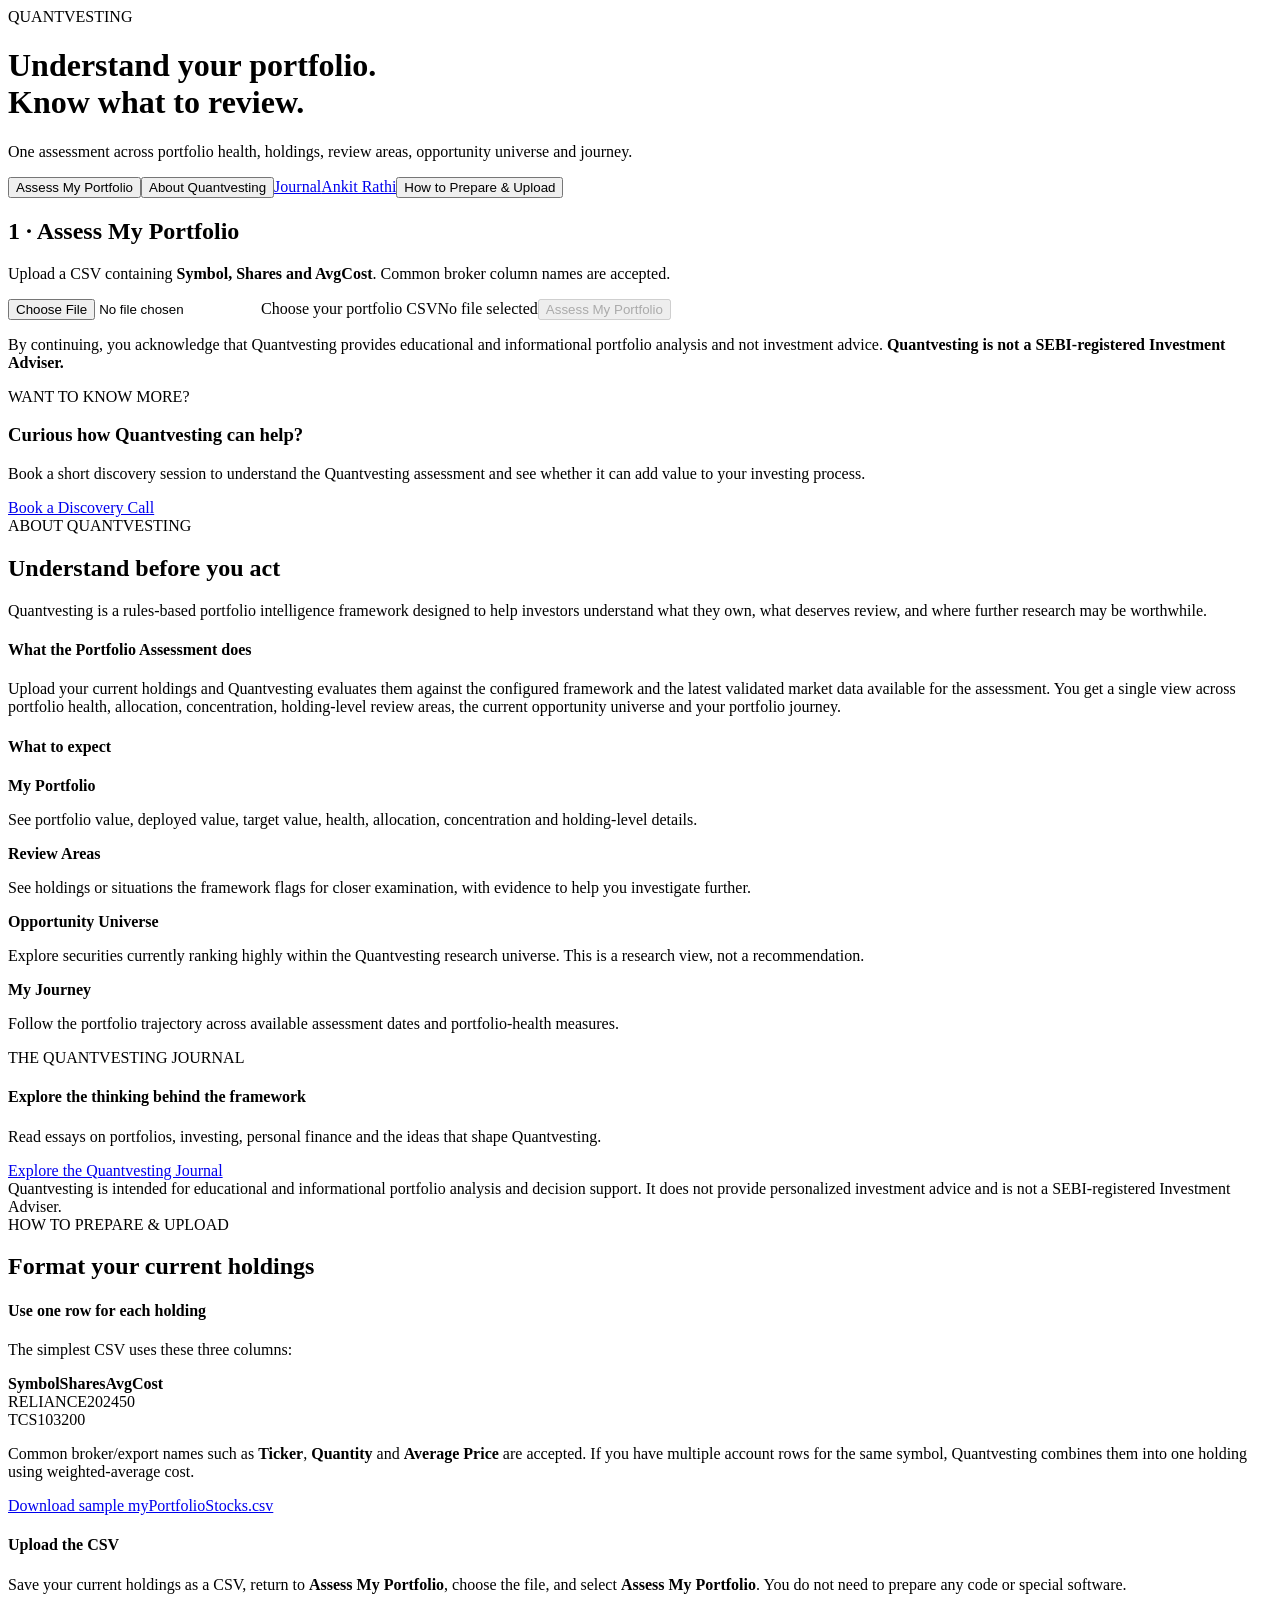
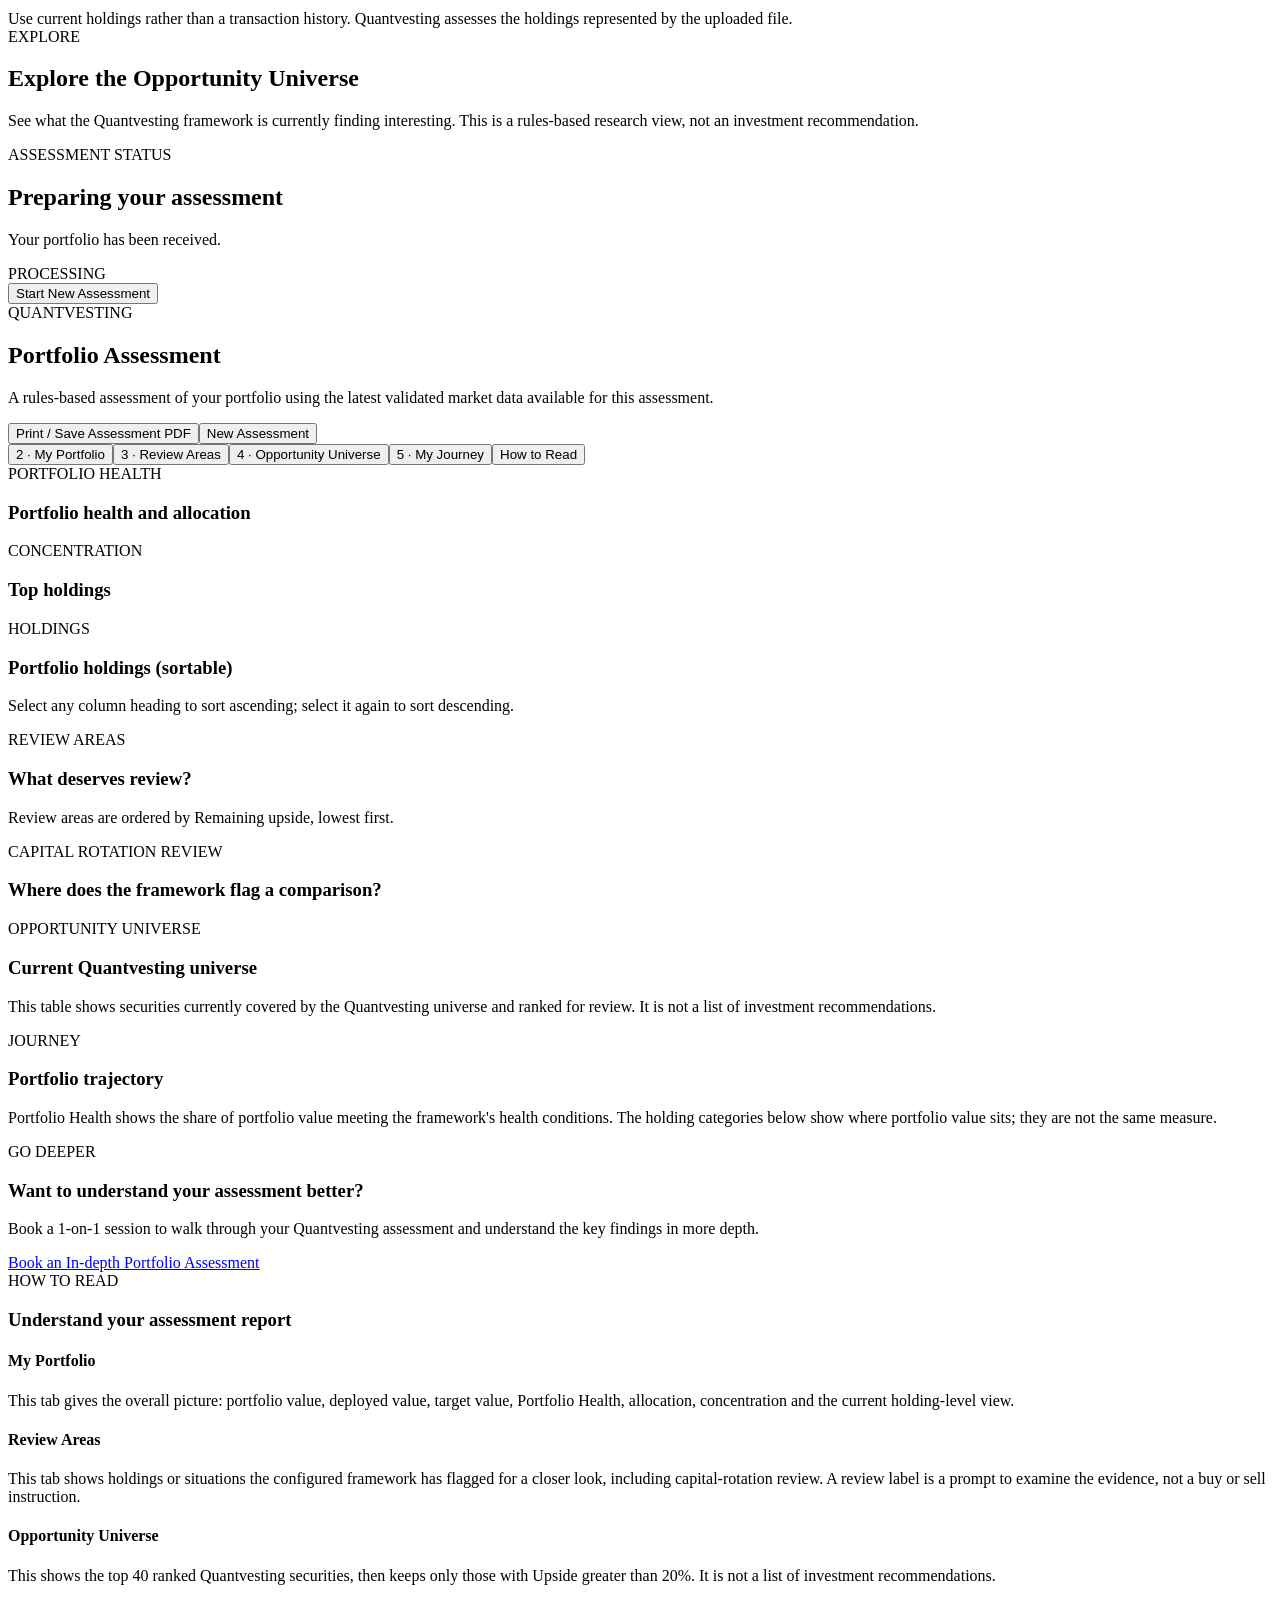
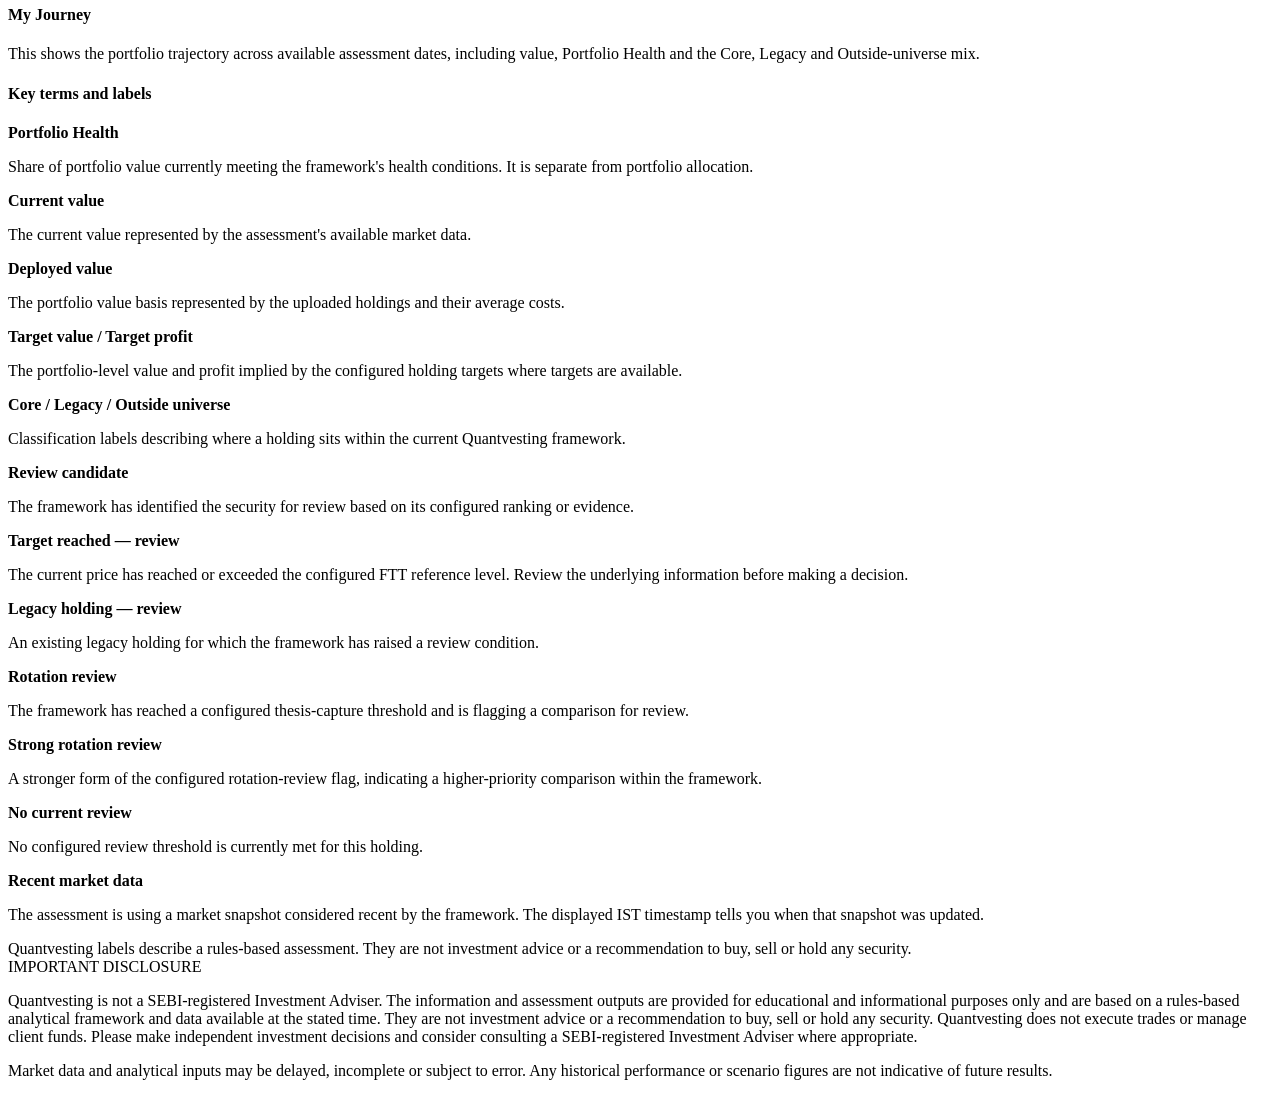
==== commit 4a023c1c: "Add files via upload" ====
--- a/web/public/index.html
+++ b/web/public/index.html
@@ -6,7 +6,7 @@
 <header class="hero"><div><div class="brand">QUANTVESTING</div><h1>Understand your portfolio.<br>Know what to review.</h1><p class="muted">One assessment across portfolio health, holdings, review areas, opportunity universe and journey.</p></div></header>
 
 <section id="uploadView">
-<div class="tabs upload-tabs"><button data-upload-tab="upload" class="tab active">Assess My Portfolio</button><button data-upload-tab="about" class="tab">About Quantvesting</button><a class="tab" href="blog/">Journal</a><button data-upload-tab="upload-guide" class="tab">How to Prepare &amp; Upload</button></div>
+<div class="tabs upload-tabs"><button data-upload-tab="upload" class="tab active">Assess My Portfolio</button><button data-upload-tab="about" class="tab">About Quantvesting</button><a class="tab" href="blog/">Journal</a><a class="tab" href="https://ankit-rathi.github.io/">Ankit Rathi</a><button data-upload-tab="upload-guide" class="tab">How to Prepare &amp; Upload</button></div>
 <section id="upload-panel" class="card upload-panel primary-panel"><h2>1 · Assess My Portfolio</h2><p class="muted">Upload a CSV containing <strong>Symbol, Shares and AvgCost</strong>. Common broker column names are accepted.</p><label class="dropzone" for="portfolioFile"><input id="portfolioFile" type="file" accept=".csv,text/csv"><span class="drop-title">Choose your portfolio CSV</span><span id="fileName" class="muted">No file selected</span></label><button id="analyseButton" class="button" disabled>Assess My Portfolio</button><div id="uploadError" class="error hidden"></div><p class="disclaimer-inline">By continuing, you acknowledge that Quantvesting provides educational and informational portfolio analysis and not investment advice. <strong>Quantvesting is not a SEBI-registered Investment Adviser.</strong></p></section><section class="home-discovery-card soft-panel"><div><div class="eyebrow">WANT TO KNOW MORE?</div><h3>Curious how Quantvesting can help?</h3><p class="muted">Book a short discovery session to understand the Quantvesting assessment and see whether it can add value to your investing process.</p></div><a class="button secondary" href="https://topmate.io/weekend_quantvestor" target="_blank" rel="noopener noreferrer">Book a Discovery Call</a></section>
 <section id="about-panel" class="card guide-card hidden"><div class="eyebrow">ABOUT QUANTVESTING</div><h2>Understand before you act</h2><p class="muted">Quantvesting is a rules-based portfolio intelligence framework designed to help investors understand what they own, what deserves review, and where further research may be worthwhile.</p><div class="guide-section"><h4>What the Portfolio Assessment does</h4><p class="muted">Upload your current holdings and Quantvesting evaluates them against the configured framework and the latest validated market data available for the assessment. You get a single view across portfolio health, allocation, concentration, holding-level review areas, the current opportunity universe and your portfolio journey.</p></div><div class="guide-section"><h4>What to expect</h4><div class="guide-grid"><div class="guide-item"><strong>My Portfolio</strong><p>See portfolio value, deployed value, target value, health, allocation, concentration and holding-level details.</p></div><div class="guide-item"><strong>Review Areas</strong><p>See holdings or situations the framework flags for closer examination, with evidence to help you investigate further.</p></div><div class="guide-item"><strong>Opportunity Universe</strong><p>Explore securities currently ranking highly within the Quantvesting research universe. This is a research view, not a recommendation.</p></div><div class="guide-item"><strong>My Journey</strong><p>Follow the portfolio trajectory across available assessment dates and portfolio-health measures.</p></div></div></div><div class="guide-section journal-cta"><div><div class="eyebrow">THE QUANTVESTING JOURNAL</div><h4>Explore the thinking behind the framework</h4><p class="muted">Read essays on portfolios, investing, personal finance and the ideas that shape Quantvesting.</p></div><a class="button secondary" href="blog/">Explore the Quantvesting Journal</a></div><div class="guide-footnote">Quantvesting is intended for educational and informational portfolio analysis and decision support. It does not provide personalized investment advice and is not a SEBI-registered Investment Adviser.</div></section>
 <section id="upload-guide-panel" class="card guide-card hidden"><div class="eyebrow">HOW TO PREPARE &amp; UPLOAD</div><h2>Format your current holdings</h2><div class="guide-section"><h4>Use one row for each holding</h4><p class="muted">The simplest CSV uses these three columns:</p><div class="sample-table"><div><strong>Symbol</strong><strong>Shares</strong><strong>AvgCost</strong></div><div><span>RELIANCE</span><span>20</span><span>2450</span></div><div><span>TCS</span><span>10</span><span>3200</span></div></div><p class="muted">Common broker/export names such as <strong>Ticker</strong>, <strong>Quantity</strong> and <strong>Average Price</strong> are accepted. If you have multiple account rows for the same symbol, Quantvesting combines them into one holding using weighted-average cost.</p><a class="button secondary guide-download" href="/myPortfolioStocks.csv" download="myPortfolioStocks.csv">Download sample myPortfolioStocks.csv</a></div><div class="guide-section"><h4>Upload the CSV</h4><p class="muted">Save your current holdings as a CSV, return to <strong>Assess My Portfolio</strong>, choose the file, and select <strong>Assess My Portfolio</strong>. You do not need to prepare any code or special software.</p></div><div class="guide-footnote">Use current holdings rather than a transaction history. Quantvesting assesses the holdings represented by the uploaded file.</div></section>
